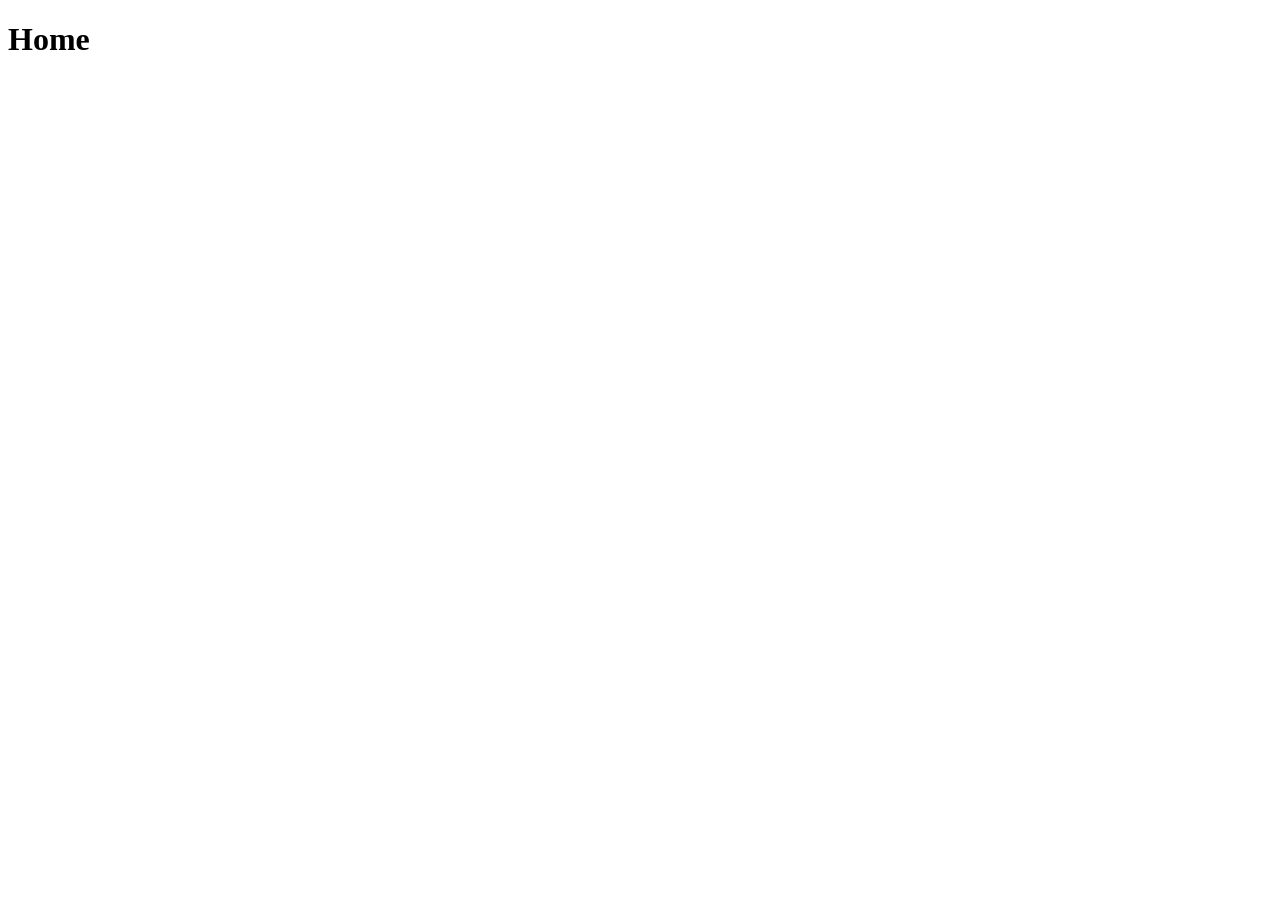
==== home.html @ 40c2badf "this is v1" ====
<!DOCTYPE html>
<html lang="en">
<head>
    <meta charset="UTF-8">
    <meta name="viewport" content="width=device-width, initial-scale=1.0">
    <title>Document</title>
</head>
<body>
    <h1>Home</h1>
</body>
</html>
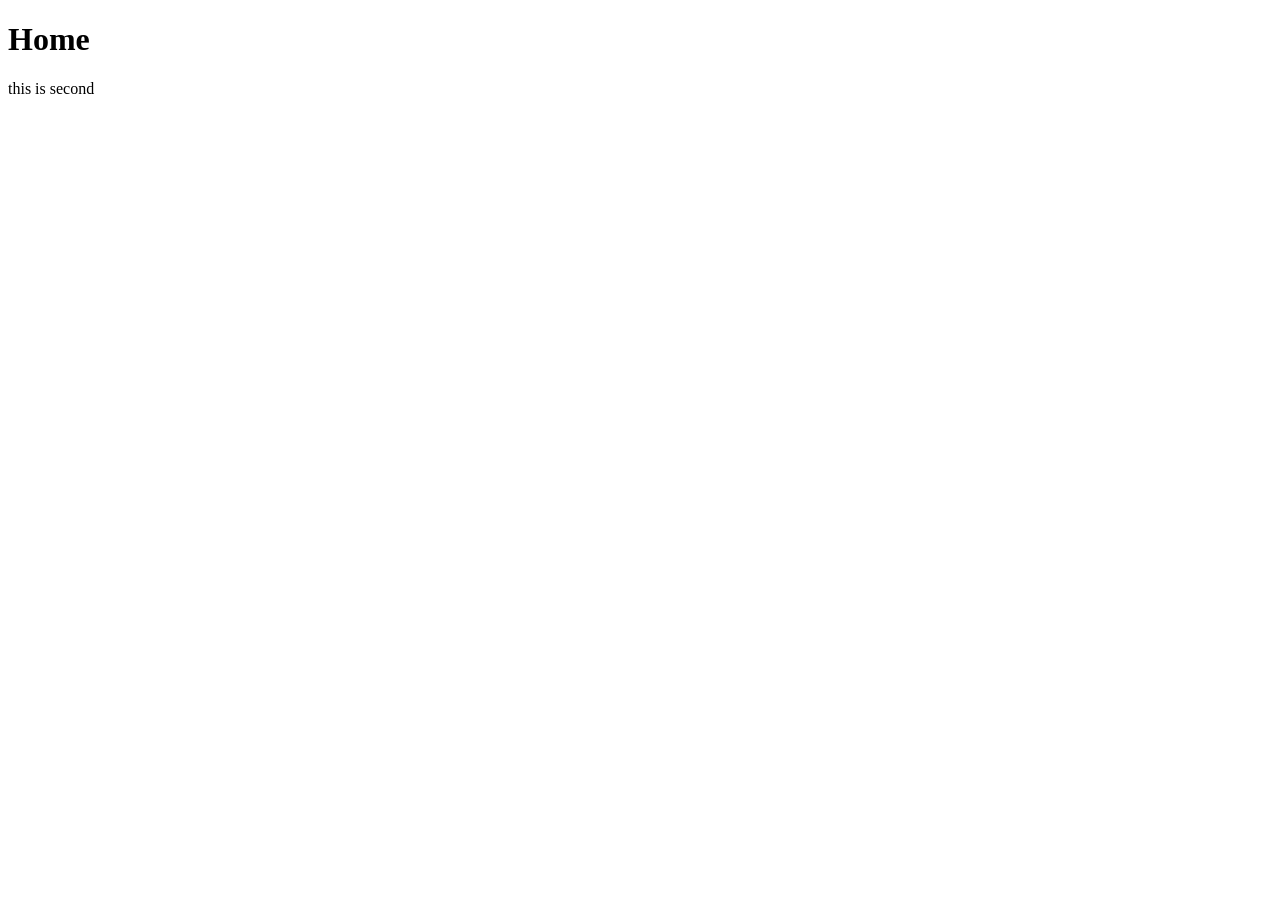
==== commit 41e611dd: "this test for 2nd time" ====
--- a/home.html
+++ b/home.html
@@ -7,5 +7,6 @@
 </head>
 <body>
     <h1>Home</h1>
+    <p>this is second</p>
 </body>
 </html>
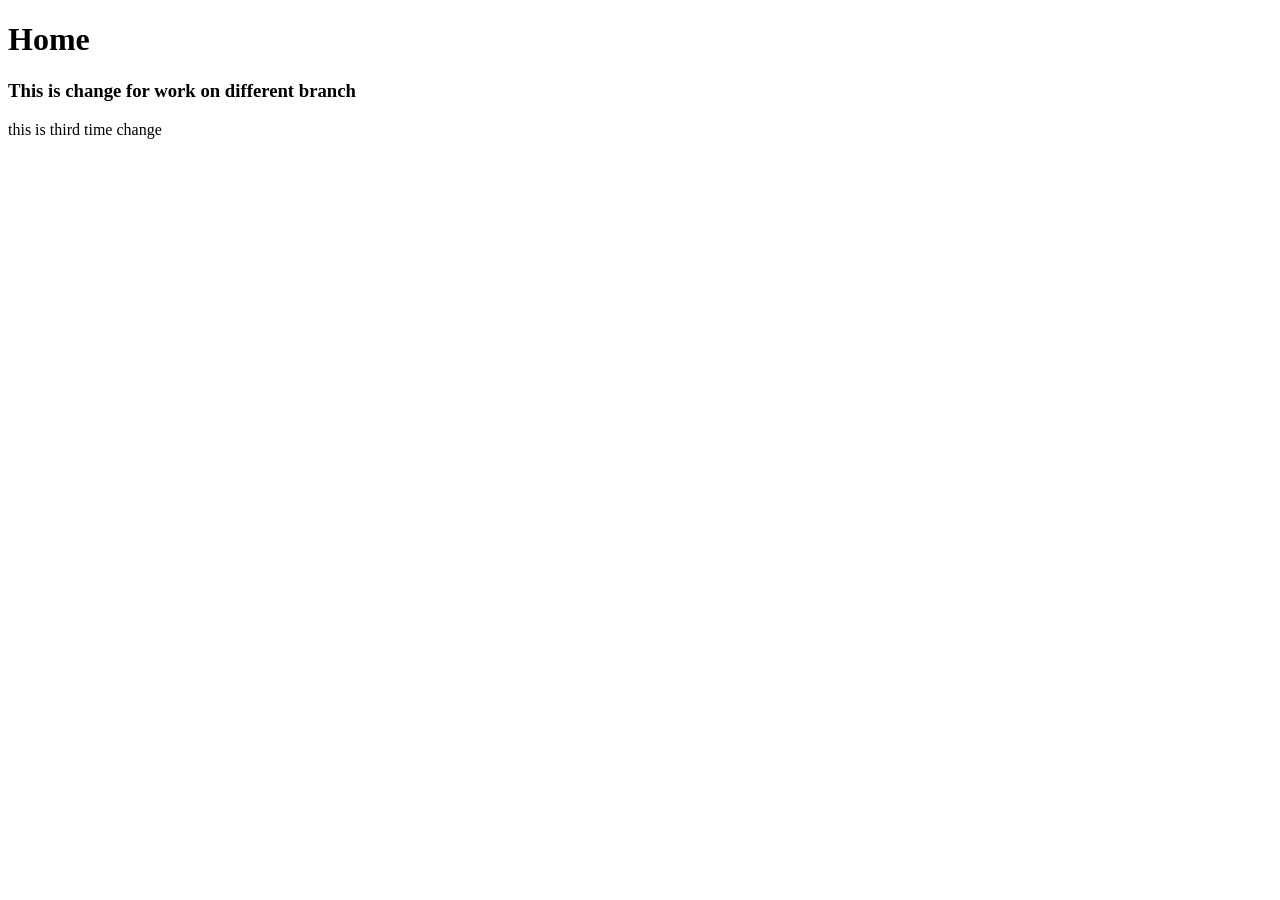
==== commit cf6a96a5: "this is changes for track branch" ====
--- a/home.html
+++ b/home.html
@@ -7,6 +7,7 @@
 </head>
 <body>
     <h1>Home</h1>
-    <p>this is second</p>
+    <h3>This is change for work on different branch </h3>
+    <p>this is third time change</p>
 </body>
 </html>
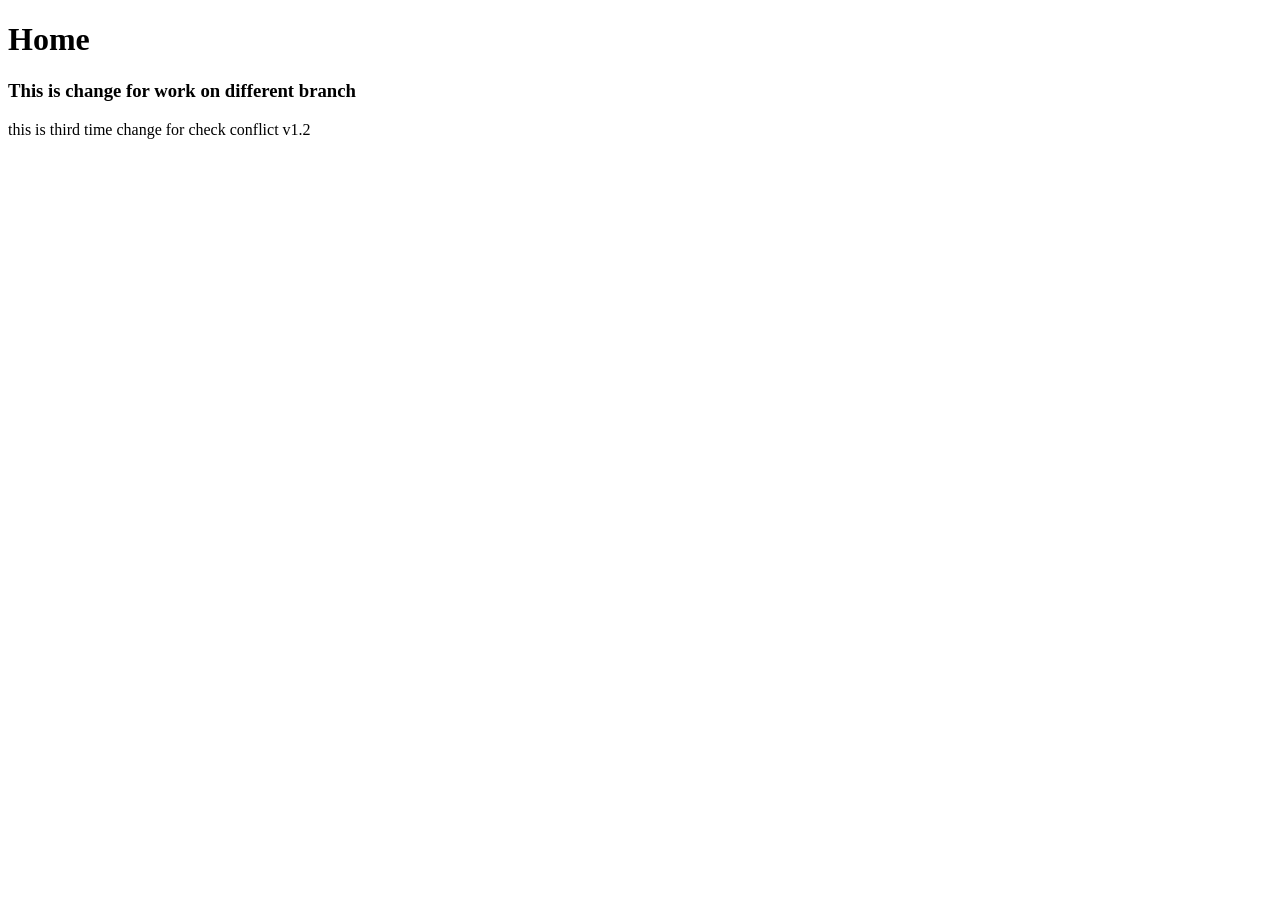
==== commit 04d9cb71: "this change for check conflict" ====
--- a/home.html
+++ b/home.html
@@ -8,6 +8,6 @@
 <body>
     <h1>Home</h1>
     <h3>This is change for work on different branch </h3>
-    <p>this is third time change</p>
+    <p>this is third time change for check conflict v1.2</p>
 </body>
 </html>
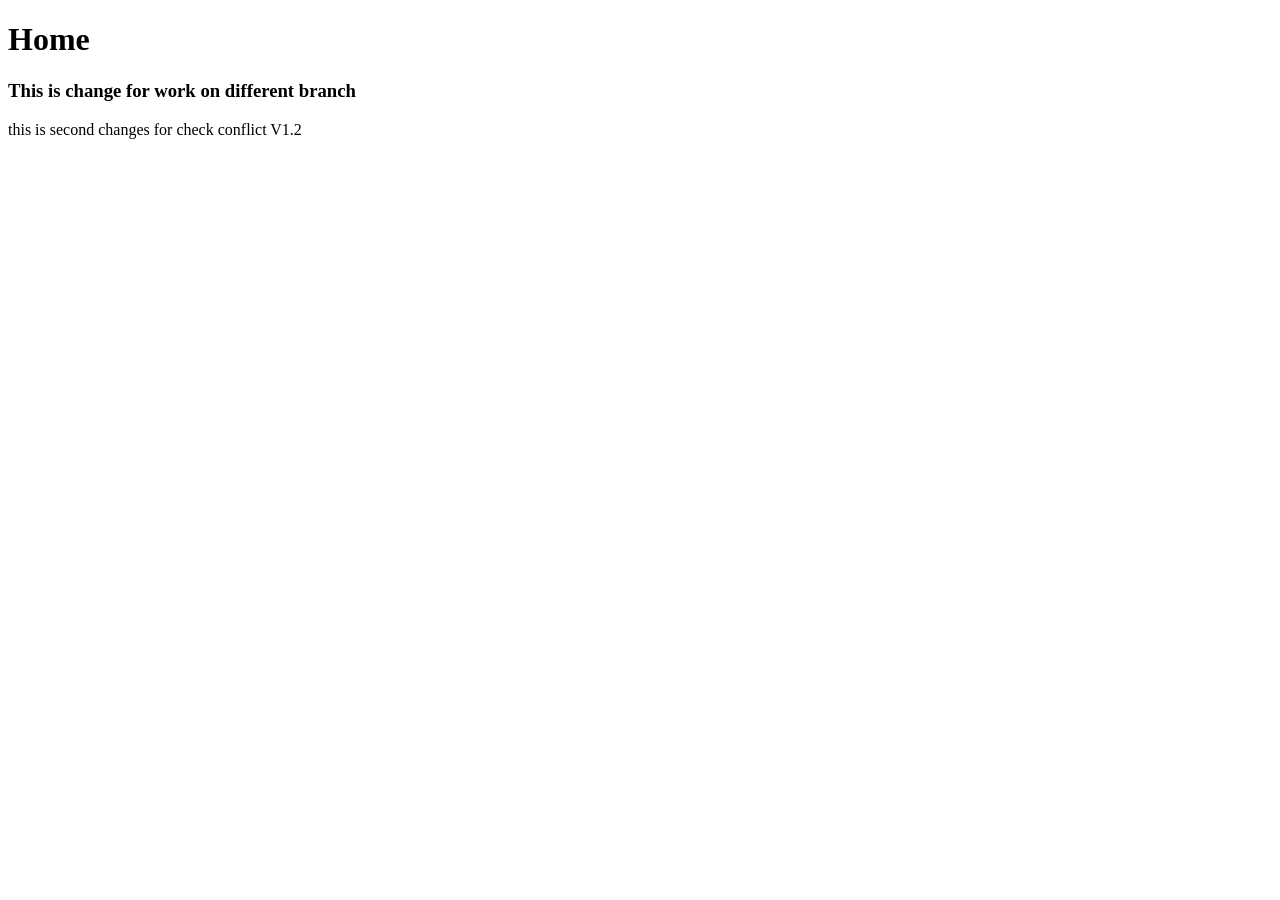
==== commit 3b00bad0: "this change for check conflict how to manage" ====
--- a/home.html
+++ b/home.html
@@ -8,6 +8,6 @@
 <body>
     <h1>Home</h1>
     <h3>This is change for work on different branch </h3>
-    <p>this is third time change for check conflict v1.2</p>
+    <p>this is second changes for check conflict V1.2</p>
 </body>
 </html>
